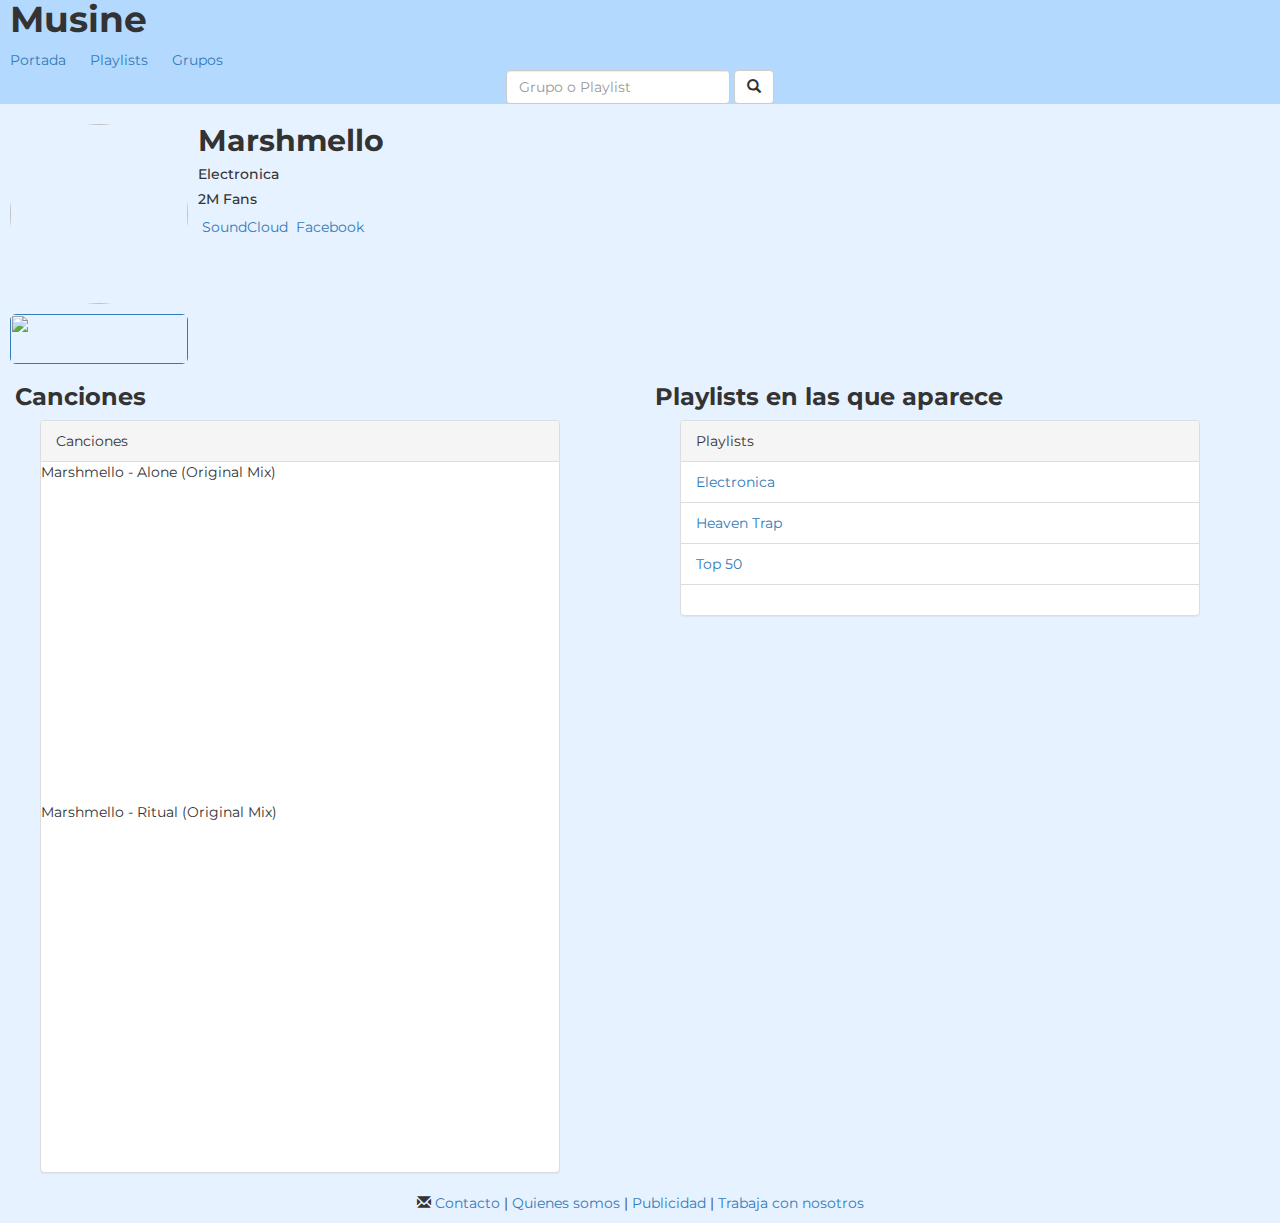
==== Grupo/Grupo.html @ fc1deaf8 "Pagina grupo" ====
<!DOCTYPE html>
<html>

<head>
    <link href="http://netdna.bootstrapcdn.com/bootstrap/3.0.2/css/bootstrap.min.css" rel="stylesheet">
    <link rel="stylesheet" href="Grupo.css">
    <script src="./files/jquery.min.js"></script>
    <script src="./files/bootstrap.min.js"></script>
</head>

<body style="background-color: rgb(230, 242, 255)">
   <header >
        <div class="cabecera" style="background-color: rgb(179, 217, 255);">
            <li>
           <H1 style= "margin-left:10px; margin-right:10px"><b> Musine</b></H1>
            </li>            
            <lu>
          <li class="active">
              <a href="" style= "margin-left:10px; margin-right:10px">Portada</a>
              <a href="" style= "margin-left:10px; margin-right:10px" >Playlists</a>
              <a href="" style= "margin-left:10px; margin-right:10px" >Grupos</a>
              
              <form class="form-inline" role="form" ALIGN="CENTER">
			  <div class="form-group">
			    <input type="text" class="form-control" id="grupooplaylist" placeholder="Grupo o Playlist">
			  </div>
			<button type="submit" class="btn btn-default"><span class="glyphicon glyphicon-search" ></span></button>
			</form>
                  
          </li>
                
            </lu>
        </div>
    </header>   
    <div id= "info" >
                <img src="http://www.billboard.com/files/media/Marshmello-2016-Bellnjerry-billboard-1548-650-2.jpg"style= "margin-left:10px; margin-right:10px" class="img-circle"  WIDTH=178 HEIGHT=180 ALIGN="LEFT" >
                <h2><b>Marshmello</b></h2>
                <h5>  Electronica</h5>
                <h5>  2M Fans</h5>
        
                <a href="https://soundcloud.com/marshmellomusic" target="_blank" class="h32 nohover nohover" title="SoundCloud link" style="white-space: nowrap;" onclick=""><i class="blueTxt fa fa-soundcloud fa-24 mAlign"></i>&nbsp;SoundCloud</a>
                <a href="https://www.facebook.com/marshmellomusic" target="_blank" class="h32 nohover nohover" title="Facebook link" style="white-space: nowrap;" onclick=""><i class="blueTxt fa fa-facebook-official fa-24 mAlign"></i>&nbsp;Facebook</a>
                <div  style="background-color:white; width:150px;" id="megusta" >
                  <a href="">  <img src="https://t3.ftcdn.net/jpg/00/32/00/86/240_F_32008687_LeKK29RoyAZmCs1JRopFaciqkYzPIpNU.jpg" style= "margin-left:10px; margin-top:10px" class="img-rounded" WIDTH=178 HEIGHT=50 ALIGN="LEFT"></a>
                </div> 
        
    </div>
    <br clear="all"> 
    <div id="musica">
        <tr>
             <div id="musica" class="col-md-6">
                <td><h3><b>Canciones</b></h3></td>
                      <div class="col-md-6"style="width:550px; margin-left:10px">
        <div class="panel panel-default">
          <div class="panel-heading">
            Canciones
          </div>
            <ul class="list-group">
            <li>
                Marshmello - Alone (Original Mix)
                <iframe width="500" height="315" src="https://www.youtube.com/embed/YnwsMEabmSo" frameborder="0" allowfullscreen></iframe>
            </li>
            <li>
                Marshmello - Ritual (Original Mix)      
             <iframe  width="500" height="315" src="https://www.youtube.com/embed/VEou0QBeHlk" frameborder="0" allowfullscreen></iframe>   
            </li>
          </ul>
          <div class="panel-body">
            
        </div>
      </div>
    </div>      
            </div>
            <div id="playlists" class="col-md-6">    
                <td><h3><b>Playlists en las que aparece</b></h3></td>  
                      <div id= playlists class="col-md-6"style="width:550px; margin-left:10px">
        <div class="panel panel-default">
          <div class="panel-heading">
            Playlists
          </div>
            <ul class="list-group" >
            
               <li class="list-group-item"><a href="">Electronica</a></li> 
            
                <li class="list-group-item"><a href="">Heaven Trap</a></li>
            
            
                <li class="list-group-item"><a href="">Top 50</a></li>
            
          </ul>
          <div class="panel-body">
            
        </div>
      </div>
    </div>  
            </div>
        </tr>       
    </div>
    <br clear="all">
<footer>

        <p ALIGN="CENTER"><span class="glyphicon glyphicon glyphicon-envelope"></span> <a href="">Contacto</a> | <a href="">Quienes somos</a> |&nbsp;<a href="">Publicidad</a> |&nbsp;<a href="">Trabaja con nosotros</a></p>
	</footer>    
    
</body>

</html>
---- Grupo/Grupo.css ----
@import url('https://fonts.googleapis.com/css?family=Montserrat');


body {
    margin-top: -20px;
    font-family: 'Montserrat', sans-serif;
    
}

ul{
       list-style:none;
}

li{
       list-style:none;
}
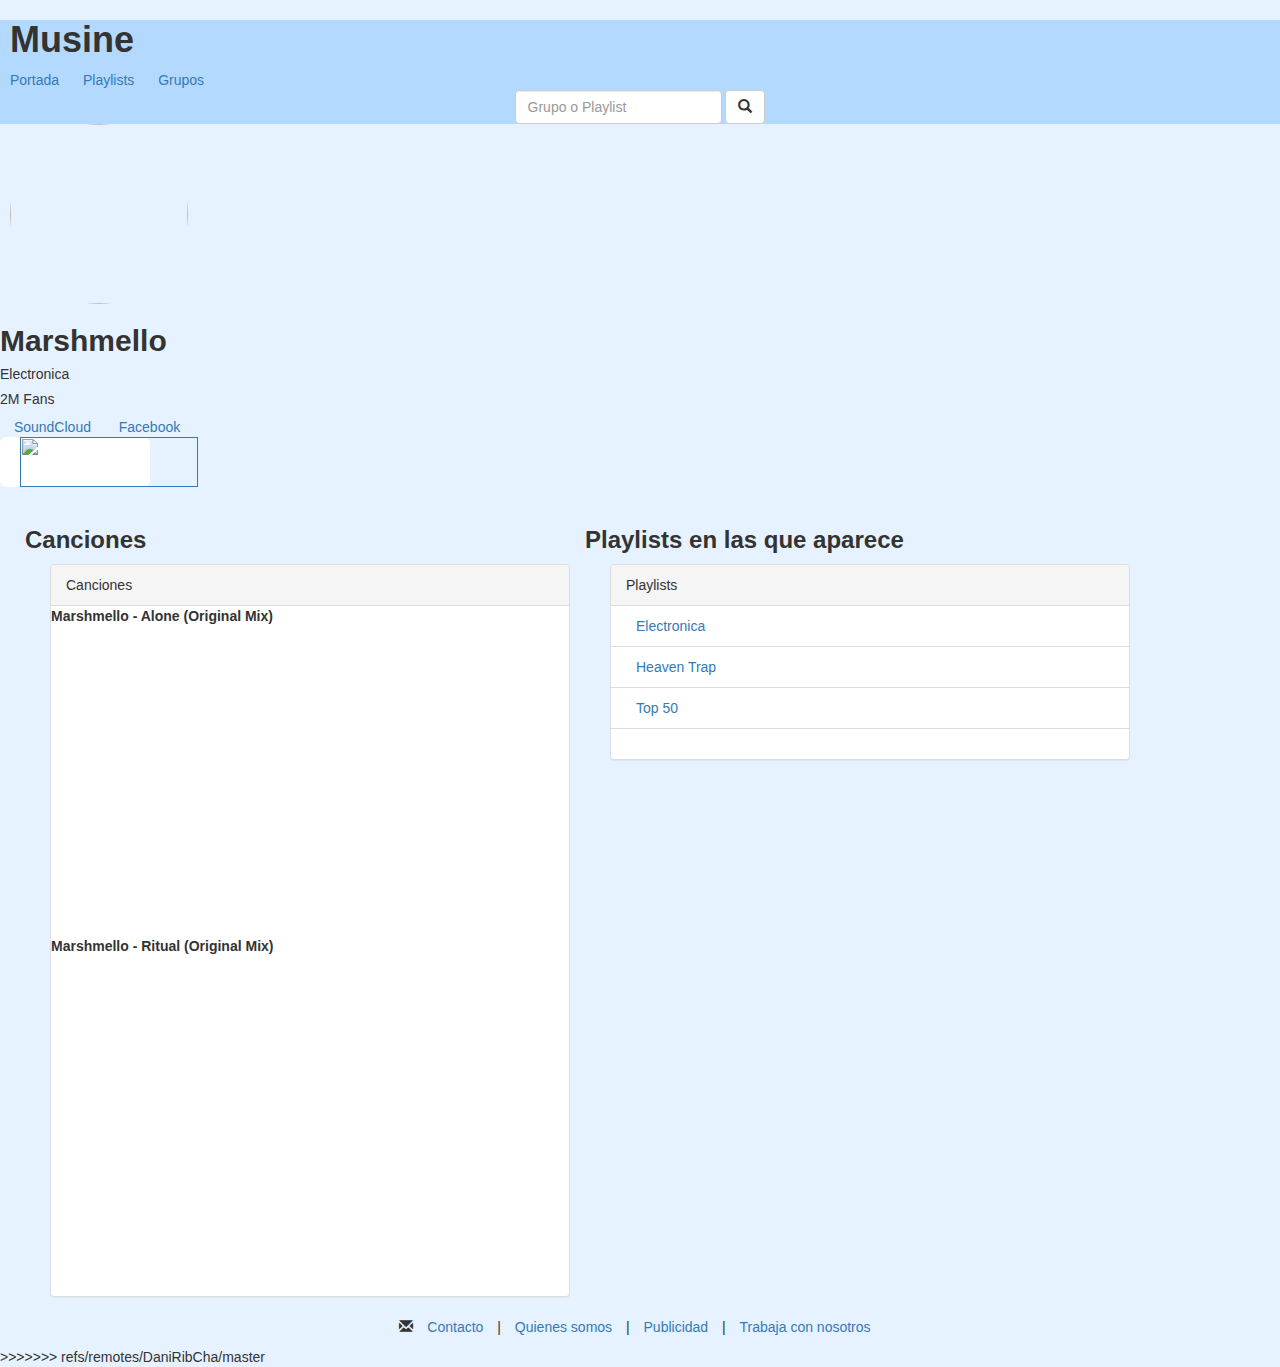
==== commit 46f9a0c7: "grupo" ====
--- a/Grupo/Grupo.html
+++ b/Grupo/Grupo.html
@@ -1,3 +1,4 @@
+
 <!DOCTYPE html>
 <html>
 
@@ -8,19 +9,19 @@
     <script src="./files/bootstrap.min.js"></script>
 </head>
 
-<body style="background-color: rgb(230, 242, 255)">
+<body id"prueba" style="background-color: rgb(230, 242, 255)">
    <header >
         <div class="cabecera" style="background-color: rgb(179, 217, 255);">
             <li>
-           <H1 style= "margin-left:10px; margin-right:10px"><b> Musine</b></H1>
+           <H1 style= "margin-left:10px; margin-right:10px"><b> Musine </b></H1>
             </li>            
             <lu>
           <li class="active">
-              <a href="" style= "margin-left:10px; margin-right:10px">Portada</a>
-              <a href="" style= "margin-left:10px; margin-right:10px" >Playlists</a>
-              <a href="" style= "margin-left:10px; margin-right:10px" >Grupos</a>
+              <a href="">Portada</a>
+              <a href="">Playlists</a>
+              <a href="">Grupos</a>
               
-              <form class="form-inline" role="form" ALIGN="CENTER">
+              <form class="form-inline" role="form" >
 			  <div class="form-group">
 			    <input type="text" class="form-control" id="grupooplaylist" placeholder="Grupo o Playlist">
 			  </div>
@@ -32,37 +33,38 @@
             </lu>
         </div>
     </header>   
-    <div id= "info" >
-                <img src="http://www.billboard.com/files/media/Marshmello-2016-Bellnjerry-billboard-1548-650-2.jpg"style= "margin-left:10px; margin-right:10px" class="img-circle"  WIDTH=178 HEIGHT=180 ALIGN="LEFT" >
+    <div class= "info" >
+                <img src="http://www.billboard.com/files/media/Marshmello-2016-Bellnjerry-billboard-1548-650-2.jpg" class="img-circle">
                 <h2><b>Marshmello</b></h2>
                 <h5>  Electronica</h5>
                 <h5>  2M Fans</h5>
         
-                <a href="https://soundcloud.com/marshmellomusic" target="_blank" class="h32 nohover nohover" title="SoundCloud link" style="white-space: nowrap;" onclick=""><i class="blueTxt fa fa-soundcloud fa-24 mAlign"></i>&nbsp;SoundCloud</a>
+                <a href="https://soundcloud.com/marshmellomusic" target="_blank" class="h32 nohover nohover" title="SoundCloud link"  onclick=""><i class="blueTxt fa fa-soundcloud fa-24 mAlign"></i>&nbsp;SoundCloud</a>
                 <a href="https://www.facebook.com/marshmellomusic" target="_blank" class="h32 nohover nohover" title="Facebook link" style="white-space: nowrap;" onclick=""><i class="blueTxt fa fa-facebook-official fa-24 mAlign"></i>&nbsp;Facebook</a>
-                <div  style="background-color:white; width:150px;" id="megusta" >
-                  <a href="">  <img src="https://t3.ftcdn.net/jpg/00/32/00/86/240_F_32008687_LeKK29RoyAZmCs1JRopFaciqkYzPIpNU.jpg" style= "margin-left:10px; margin-top:10px" class="img-rounded" WIDTH=178 HEIGHT=50 ALIGN="LEFT"></a>
+        
+                <div  style="background-color:white; width:150px;"  class="img-rounded" >
+                  <a href="">  <img  src="https://t3.ftcdn.net/jpg/00/32/00/86/240_F_32008687_LeKK29RoyAZmCs1JRopFaciqkYzPIpNU.jpg" id="img1"  ></a>
                 </div> 
         
     </div>
     <br clear="all"> 
     <div id="musica">
         <tr>
-             <div id="musica" class="col-md-6">
+             <div class="col-md-6">
                 <td><h3><b>Canciones</b></h3></td>
-                      <div class="col-md-6"style="width:550px; margin-left:10px">
+                      <div class="col-md-6">
         <div class="panel panel-default">
           <div class="panel-heading">
             Canciones
           </div>
-            <ul class="list-group">
+            <ul  class="list-group">
             <li>
-                Marshmello - Alone (Original Mix)
-                <iframe width="500" height="315" src="https://www.youtube.com/embed/YnwsMEabmSo" frameborder="0" allowfullscreen></iframe>
+                <label for="video">Marshmello - Alone (Original Mix)</label>
+                <iframe id="video" src="https://www.youtube.com/embed/YnwsMEabmSo" frameborder="0" allowfullscreen></iframe>
             </li>
             <li>
-                Marshmello - Ritual (Original Mix)      
-             <iframe  width="500" height="315" src="https://www.youtube.com/embed/VEou0QBeHlk" frameborder="0" allowfullscreen></iframe>   
+                <label for="video">Marshmello - Ritual (Original Mix)   </label>   
+             <iframe id="video" src="https://www.youtube.com/embed/VEou0QBeHlk" frameborder="0" allowfullscreen></iframe>   
             </li>
           </ul>
           <div class="panel-body">
@@ -73,7 +75,7 @@
             </div>
             <div id="playlists" class="col-md-6">    
                 <td><h3><b>Playlists en las que aparece</b></h3></td>  
-                      <div id= playlists class="col-md-6"style="width:550px; margin-left:10px">
+                      <div class="col-md-6">
         <div class="panel panel-default">
           <div class="panel-heading">
             Playlists
@@ -104,4 +106,5 @@
     
 </body>
 
+>>>>>>> refs/remotes/DaniRibCha/master
 </html>--- a/Grupo/Grupo.css
+++ b/Grupo/Grupo.css
@@ -1,3 +1,4 @@
+<<<<<<< HEAD
 
 @import url('https://fonts.googleapis.com/css?family=Montserrat');
 
@@ -8,6 +9,52 @@
     
 }
 
+form{
+    
+    text-align:center;
+}
+
+a{
+    margin-left:10px;
+    margin-right:10px;
+}
+
+img{
+    
+   margin-left:10px;
+   margin-right:10px; 
+   width:178px;
+   height:180px;
+   text-align:left;
+    
+}
+
+.info a {
+    white-space: nowrap;
+}
+
+.info #img1 {
+    
+    
+    WIDTH:178px;
+    HEIGHT:50px;
+    text-align:center;
+}
+
+.col-md-6{
+  width:550px; 
+  margin-left:10px;  
+    
+}
+#playlists{
+   
+}
+
+#video{
+    WIDTH:500px;
+    HEIGHT:300px;
+}
+
 ul{
        list-style:none;
 }
@@ -15,3 +62,11 @@
 li{
        list-style:none;
 }
+list-group {
+    
+     width:500; 
+     height:315;
+    
+}
+
+>>>>>>> refs/remotes/DaniRibCha/master
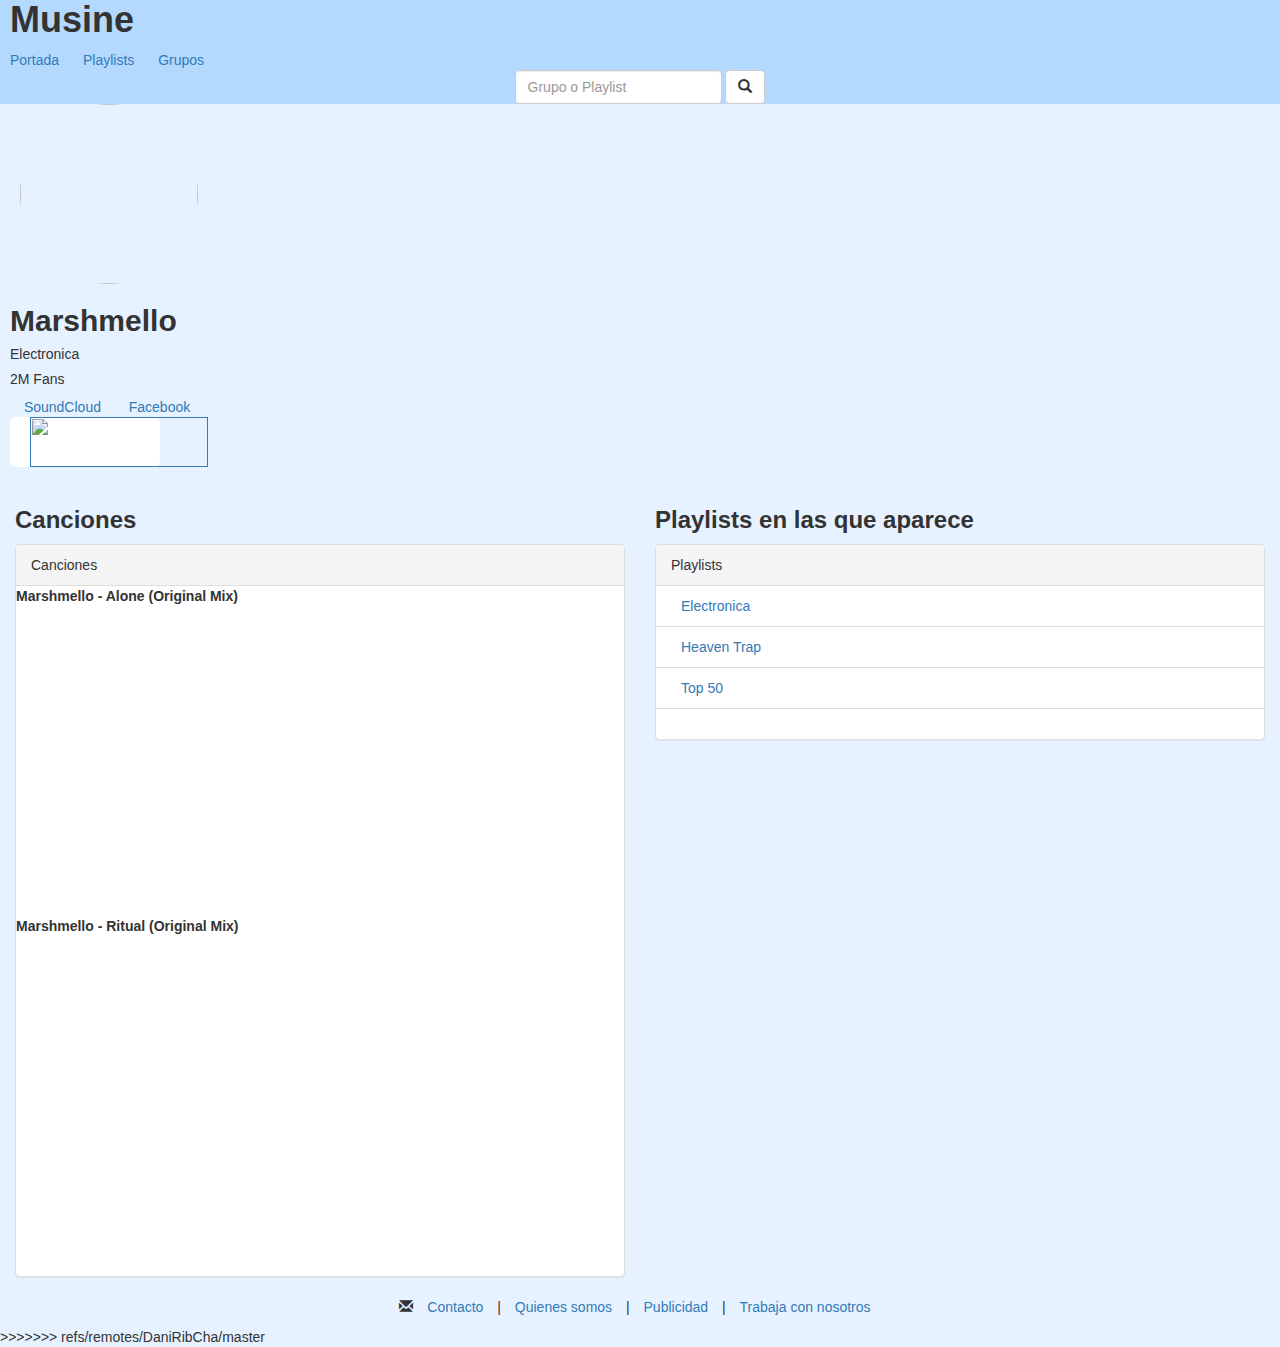
==== commit 464ce25a: "Estilo en .css" ====
--- a/Grupo/Grupo.html
+++ b/Grupo/Grupo.html
@@ -9,11 +9,11 @@
     <script src="./files/bootstrap.min.js"></script>
 </head>
 
-<body id"prueba" style="background-color: rgb(230, 242, 255)">
-   <header >
-        <div class="cabecera" style="background-color: rgb(179, 217, 255);">
+<body>
+   <header>
+        <div class="cabecera">
             <li>
-           <H1 style= "margin-left:10px; margin-right:10px"><b> Musine </b></H1>
+           <H1><b> Musine </b></H1>
             </li>            
             <lu>
           <li class="active">
@@ -33,16 +33,16 @@
             </lu>
         </div>
     </header>   
-    <div class= "info" >
+    <div class= "info" id="info" >
                 <img src="http://www.billboard.com/files/media/Marshmello-2016-Bellnjerry-billboard-1548-650-2.jpg" class="img-circle">
                 <h2><b>Marshmello</b></h2>
                 <h5>  Electronica</h5>
                 <h5>  2M Fans</h5>
         
                 <a href="https://soundcloud.com/marshmellomusic" target="_blank" class="h32 nohover nohover" title="SoundCloud link"  onclick=""><i class="blueTxt fa fa-soundcloud fa-24 mAlign"></i>&nbsp;SoundCloud</a>
-                <a href="https://www.facebook.com/marshmellomusic" target="_blank" class="h32 nohover nohover" title="Facebook link" style="white-space: nowrap;" onclick=""><i class="blueTxt fa fa-facebook-official fa-24 mAlign"></i>&nbsp;Facebook</a>
+                <a href="https://www.facebook.com/marshmellomusic" target="_blank" class="h32 nohover nohover" title="Facebook link"  onclick=""><i class="blueTxt fa fa-facebook-official fa-24 mAlign"></i>&nbsp;Facebook</a>
         
-                <div  style="background-color:white; width:150px;"  class="img-rounded" >
+                <div id="megusta" class="img-rounded" >
                   <a href="">  <img  src="https://t3.ftcdn.net/jpg/00/32/00/86/240_F_32008687_LeKK29RoyAZmCs1JRopFaciqkYzPIpNU.jpg" id="img1"  ></a>
                 </div> 
         
@@ -52,7 +52,7 @@
         <tr>
              <div class="col-md-6">
                 <td><h3><b>Canciones</b></h3></td>
-                      <div class="col-md-6">
+                      
         <div class="panel panel-default">
           <div class="panel-heading">
             Canciones
@@ -71,11 +71,11 @@
             
         </div>
       </div>
-    </div>      
+       
             </div>
             <div id="playlists" class="col-md-6">    
                 <td><h3><b>Playlists en las que aparece</b></h3></td>  
-                      <div class="col-md-6">
+                      
         <div class="panel panel-default">
           <div class="panel-heading">
             Playlists
@@ -94,7 +94,7 @@
             
         </div>
       </div>
-    </div>  
+     
             </div>
         </tr>       
     </div>
--- a/Grupo/Grupo.css
+++ b/Grupo/Grupo.css
@@ -1,12 +1,12 @@
 <<<<<<< HEAD
 
 @import url('https://fonts.googleapis.com/css?family=Montserrat');
-
+html{    
+}
 
 body {
-    margin-top: -20px;
     font-family: 'Montserrat', sans-serif;
-    
+    background-color: rgb(230, 242, 255);
 }
 
 form{
@@ -17,6 +17,11 @@
 a{
     margin-left:10px;
     margin-right:10px;
+}
+header{
+    
+  background-color: rgb(179, 217, 255);  
+ margin-top:-20px;    
 }
 
 img{
@@ -29,23 +34,34 @@
     
 }
 
+H1{
+    margin-left:10px;
+    margin-right:10px
+    
+}
+
+#info{
+    margin-left: 10px;
+}
+
 .info a {
     white-space: nowrap;
 }
 
-.info #img1 {
+#img1 {
     
     
     WIDTH:178px;
     HEIGHT:50px;
     text-align:center;
 }
-
-.col-md-6{
-  width:550px; 
-  margin-left:10px;  
+#megusta{
+ background-color:white;
+ width:150px;   
     
 }
+
+
 #playlists{
    
 }
